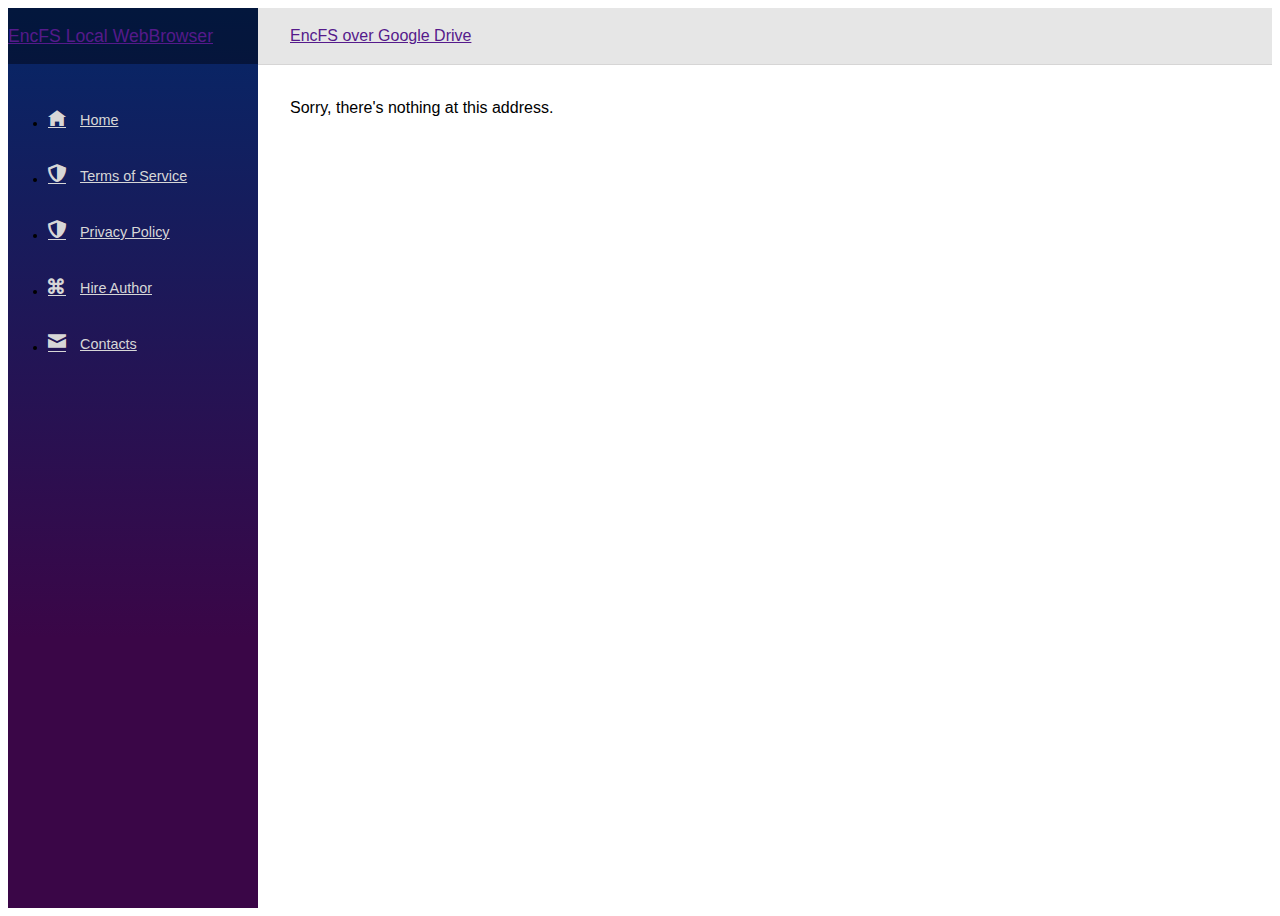
==== index.html @ 1e3e013f "Built a0e17d3daf2b2bb948ea10a1dbff3f793b807d38" ====
﻿<!DOCTYPE html>
<html>
<head>
    <meta charset="utf-8">
    <meta name="viewport" content="width=device-width">
    <title>Encrypted Google Drive</title>
    <base href="/">


    <script src="https://ajax.googleapis.com/ajax/libs/jquery/1.12.4/jquery.min.js"></script>

    <link href="https://stackpath.bootstrapcdn.com/bootstrap/4.2.1/css/bootstrap.min.css" rel="stylesheet" integrity="sha384-GJzZqFGwb1QTTN6wy59ffF1BuGJpLSa9DkKMp0DgiMDm4iYMj70gZWKYbI706tWS" crossorigin="anonymous">
    <script src="https://stackpath.bootstrapcdn.com/bootstrap/4.2.1/js/bootstrap.min.js" integrity="sha384-B0UglyR+jN6CkvvICOB2joaf5I4l3gm9GU6Hc1og6Ls7i6U/mkkaduKaBhlAXv9k" crossorigin="anonymous"></script>
    <script src="https://stackpath.bootstrapcdn.com/bootstrap/4.2.1/js/bootstrap.bundle.min.js" integrity="sha384-zDnhMsjVZfS3hiP7oCBRmfjkQC4fzxVxFhBx8Hkz2aZX8gEvA/jsP3eXRCvzTofP" crossorigin="anonymous"></script>

    <link rel="stylesheet" href="https://use.fontawesome.com/releases/v5.6.3/css/all.css" integrity="sha384-UHRtZLI+pbxtHCWp1t77Bi1L4ZtiqrqD80Kn4Z8NTSRyMA2Fd33n5dQ8lWUE00s/" crossorigin="anonymous">

    <link href="css/site.css" rel="stylesheet">
    <link rel="icon" type="image/png" href="icon.png" />

</head>
<body>
    <div id="app">
        <!-- spinner --->
        <div class="spinner-wrapper" role="status">
            <div class="spinner-border" >
                <span class="spinner-border"></span>
            </div>
        </div>
        <!-- /spinner --->

        <div class="sidebar">
            <!--!--><!--!-->
            <div class="top-row pl-4 navbar navbar-dark">
                <a class="navbar-brand" href="">EncFS Local WebBrowser</a>
            </div>

            <div>
                <ul class="nav flex-column">
                    <li class="nav-item px-3">
                        <!--!-->
                        <a class="nav-link active" href="" match="All">
                            <!--!-->
                            <span class="oi oi-home" aria-hidden="true"></span> Home
                        </a>
                    </li>



                    <li class="nav-item px-3">
                        <!--!-->
                        <a class="nav-link" href="terms.html" target="_blank">
                            <!--!-->
                            <span class="oi oi-shield" aria-hidden="true"></span> Terms of Service
                        </a>
                    </li>

                    <li class="nav-item px-3">
                        <!--!-->
                        <a class="nav-link" href="policy.html" target="_blank">
                            <!--!-->
                            <span class="oi oi-shield" aria-hidden="true"></span> Privacy Policy
                        </a>
                    </li>

                    <li class="nav-item px-3">
                        <!--!-->
                        <a class="nav-link" href="hire.html" target="_blank">
                            <!--!-->
                            <span class="oi oi-command" aria-hidden="true"></span> Hire Author
                        </a>
                    </li>

                    <li class="nav-item px-3">
                        <!--!-->
                        <a class="nav-link" href="mailto:lsvhome@gmail.com" target="_blank">
                            <!--!-->
                            <span class="oi oi-envelope-closed" aria-hidden="true"></span> Contacts
                        </a>
                    </li>



                </ul>
            </div>
        </div>

        <div class="main">
            <!--!-->
            <div class="top-row px-4">
                <a class="navbar-brand" href="">EncFS over Google Drive</a>
            </div>

            <div class="content px-4">
                <!--!--><!--!-->
                <h2>Dear Visitor,</h2>
                <!--!-->
                <p>Welcome to the application that helps you to hold YOUR data at YOUR Google Drive in encrypted state.</p>
                All encryption and decryption would be done on YOUR computer within YOUR browser.
                <br>
                No any byte shall be sent to third-party servers - data walks only between your browser and Google Drive servers.
                <br>
                And that data transfers are encrypted too!
                <br>
                All encryption/decrypion steps will be done within your browser.
                <br>
                Another advantages of this service are:
                <br>1. It uses well-known standard of storage encryption named <!--!--><a href="https://en.wikipedia.org/wiki/EncFS" target="_blank">EncFS</a>.
                It means you may encrypt/decrypt your data with third-party tools
                <br>2. You don't require to install any software to your computer.
                <br>
                <br>
                <!--!--><b>Let's start to improve your privacy!</b>
                <br>
                <br>
                First step. You should be authorized by Google for Drive access.

                <button class="btn btn-default" disabled>
                    <!--!--><span>Authorize</span>
                </button><!--!-->

                <br>
            </div>
        </div>
    </div>

    <script src="_framework/blazor.webassembly.js"></script>
    <script src="jsInterop.js"></script>
</body>
</html>
---- css/site.css ----
﻿@import url('open-iconic/font/css/open-iconic-bootstrap.min.css');

html, body {
    font-family: 'Helvetica Neue', Helvetica, Arial, sans-serif;
}

div#app {
    position: relative;
    display: flex;
    flex-direction: column;
}

.top-row {
    height: 3.5rem;
    display: flex;
    align-items: center;
}

.main {
    flex: 1;
}

    .main .top-row {
        background-color: #e6e6e6;
        border-bottom: 1px solid #d6d5d5;
    }

.sidebar {
    background-image: linear-gradient(180deg, rgb(5, 39, 103) 0%, #3a0647 70%);
}

    .sidebar .top-row {
        background-color: rgba(0,0,0,0.4);
    }

    .sidebar .navbar-brand {
        font-size: 1.1rem;
    }

    .sidebar .oi {
        width: 2rem;
        font-size: 1.1rem;
        vertical-align: text-top;
        top: -2px;
    }

.nav-item {
    font-size: 0.9rem;
    padding-bottom: 0.5rem;
}

    .nav-item:first-of-type {
        padding-top: 1rem;
    }

    .nav-item:last-of-type {
        padding-bottom: 1rem;
    }

    .nav-item a {
        color: #d7d7d7;
        border-radius: 4px;
        height: 3rem;
        display: flex;
        align-items: center;
        line-height: 3rem;
    }

        .nav-item a.active {
            background-color: rgba(255,255,255,0.25);
            color: white;
        }

        .nav-item a:hover {
            background-color: rgba(255,255,255,0.1);
            color: white;
        }

.content {
    padding-top: 1.1rem;
}

.navbar-toggler {
    background-color: rgba(255, 255, 255, 0.1);
}

.spinner-wrapper {
    position: absolute;
    left: 50%;
    top: 50%;
}

.spinner-border span {
    animation-name: spinner-border-span;
    width: 100%;
    height: 100%;
    margin-left: 0px;
    border-style: none;
    margin-top: 0px;
    font-size: 11px;
    padding-left: 2px;
    padding-top: 4px;
}

@keyframes spinner-border-span {
  to { transform: rotate(-360deg); }
}


@media (max-width: 767.98px) {
    .main .top-row {
        display: none;
    }
}

@media (min-width: 768px) {
    div#app {
        flex-direction: row;
    }

    .sidebar {
        width: 250px;
        height: 100vh;
        position: sticky;
        top: 0;
    }

    .main .top-row {
        position: sticky;
        top: 0;
    }

    .main > div {
        padding-left: 2rem !important;
        padding-right: 1.5rem !important;
    }

    .navbar-toggler {
        display: none;
    }

    .sidebar .collapse {
        /* Never collapse the sidebar for wide screens */
        display: block;
    }
}

/* ================================================================= */
/* bootstrap lost*/
.btn-default {
    color: #333;
    background-color: #fff;
    border-color: #ccc;
}

.btn-danger {
    color: #fff;
    background-color: #dc3545;
    border-color: #dc3545;
}

.center-div {
    margin: 200px auto;
}
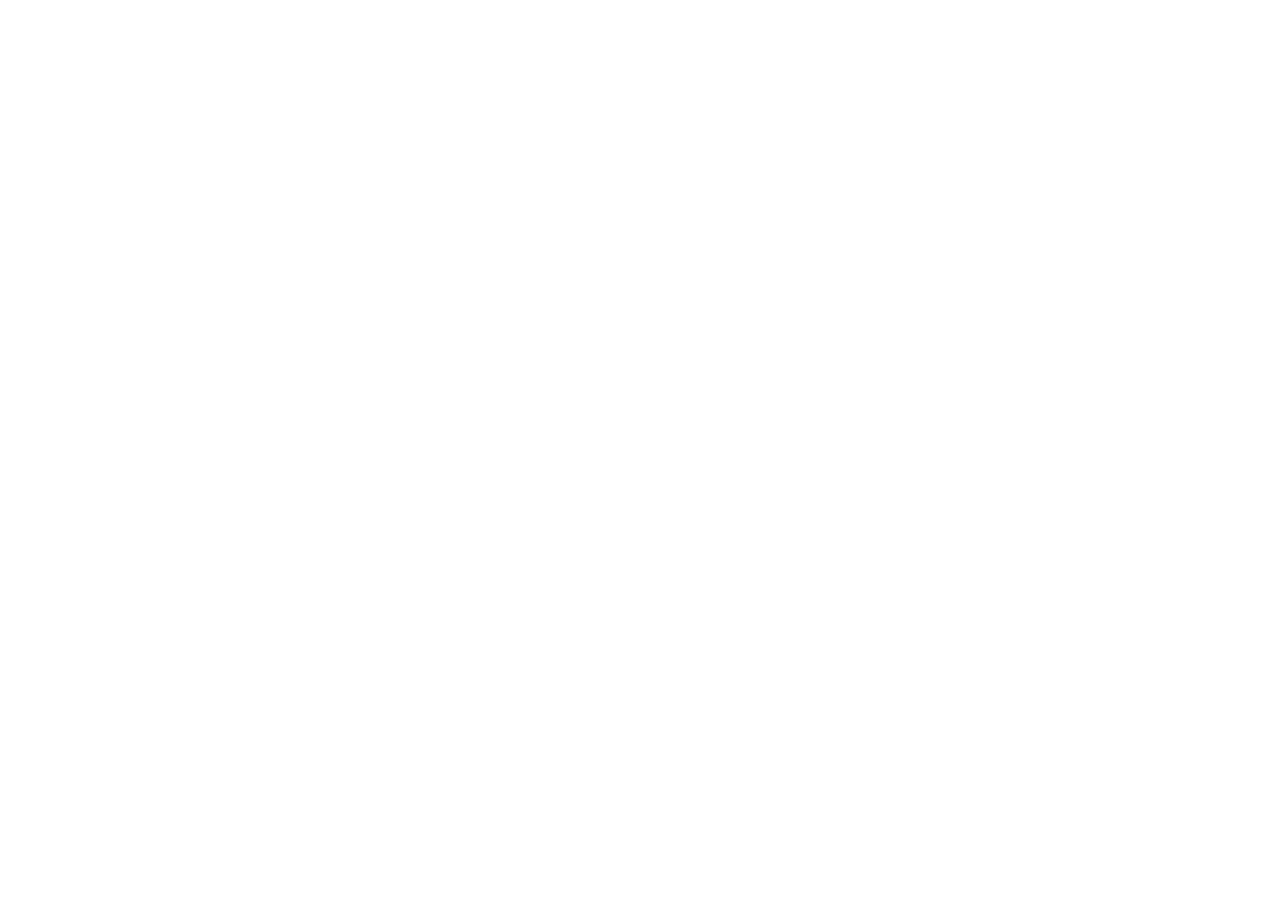
==== commit 1dbb6ade: "Built b0a2e202a230e68452ee29dad6367505ac48f91a" ====
--- a/index.html
+++ b/index.html
@@ -4,7 +4,7 @@
     <meta charset="utf-8">
     <meta name="viewport" content="width=device-width">
     <title>Encrypted Google Drive</title>
-    <base href="/">
+    <base href="/" />
 
 
     <script src="https://ajax.googleapis.com/ajax/libs/jquery/1.12.4/jquery.min.js"></script>
@@ -16,115 +16,26 @@
     <link rel="stylesheet" href="https://use.fontawesome.com/releases/v5.6.3/css/all.css" integrity="sha384-UHRtZLI+pbxtHCWp1t77Bi1L4ZtiqrqD80Kn4Z8NTSRyMA2Fd33n5dQ8lWUE00s/" crossorigin="anonymous">
 
     <link href="css/site.css" rel="stylesheet">
-    <link rel="icon" type="image/png" href="icon.png" />
+    <link href="css/app.css" rel="stylesheet">
+    <link href="EncFSLocalWebBrowser5.Client.styles.css" rel="stylesheet" />
+    <link rel="icon" type="image/png" href="icon-24.png" />
+    <link href="manifest.json" rel="manifest" />
+    <link rel="apple-touch-icon" sizes="512x512" href="icon-512.png" />
 
 </head>
 <body>
     <div id="app">
         <!-- spinner --->
         <div class="spinner-wrapper" role="status">
-            <div class="spinner-border" >
+            <div class="spinner-border">
                 <span class="spinner-border"></span>
             </div>
         </div>
         <!-- /spinner --->
-
-        <div class="sidebar">
-            <!--!--><!--!-->
-            <div class="top-row pl-4 navbar navbar-dark">
-                <a class="navbar-brand" href="">EncFS Local WebBrowser</a>
-            </div>
-
-            <div>
-                <ul class="nav flex-column">
-                    <li class="nav-item px-3">
-                        <!--!-->
-                        <a class="nav-link active" href="" match="All">
-                            <!--!-->
-                            <span class="oi oi-home" aria-hidden="true"></span> Home
-                        </a>
-                    </li>
-
-
-
-                    <li class="nav-item px-3">
-                        <!--!-->
-                        <a class="nav-link" href="terms.html" target="_blank">
-                            <!--!-->
-                            <span class="oi oi-shield" aria-hidden="true"></span> Terms of Service
-                        </a>
-                    </li>
-
-                    <li class="nav-item px-3">
-                        <!--!-->
-                        <a class="nav-link" href="policy.html" target="_blank">
-                            <!--!-->
-                            <span class="oi oi-shield" aria-hidden="true"></span> Privacy Policy
-                        </a>
-                    </li>
-
-                    <li class="nav-item px-3">
-                        <!--!-->
-                        <a class="nav-link" href="hire.html" target="_blank">
-                            <!--!-->
-                            <span class="oi oi-command" aria-hidden="true"></span> Hire Author
-                        </a>
-                    </li>
-
-                    <li class="nav-item px-3">
-                        <!--!-->
-                        <a class="nav-link" href="mailto:lsvhome@gmail.com" target="_blank">
-                            <!--!-->
-                            <span class="oi oi-envelope-closed" aria-hidden="true"></span> Contacts
-                        </a>
-                    </li>
-
-
-
-                </ul>
-            </div>
-        </div>
-
-        <div class="main">
-            <!--!-->
-            <div class="top-row px-4">
-                <a class="navbar-brand" href="">EncFS over Google Drive</a>
-            </div>
-
-            <div class="content px-4">
-                <!--!--><!--!-->
-                <h2>Dear Visitor,</h2>
-                <!--!-->
-                <p>Welcome to the application that helps you to hold YOUR data at YOUR Google Drive in encrypted state.</p>
-                All encryption and decryption would be done on YOUR computer within YOUR browser.
-                <br>
-                No any byte shall be sent to third-party servers - data walks only between your browser and Google Drive servers.
-                <br>
-                And that data transfers are encrypted too!
-                <br>
-                All encryption/decrypion steps will be done within your browser.
-                <br>
-                Another advantages of this service are:
-                <br>1. It uses well-known standard of storage encryption named <!--!--><a href="https://en.wikipedia.org/wiki/EncFS" target="_blank">EncFS</a>.
-                It means you may encrypt/decrypt your data with third-party tools
-                <br>2. You don't require to install any software to your computer.
-                <br>
-                <br>
-                <!--!--><b>Let's start to improve your privacy!</b>
-                <br>
-                <br>
-                First step. You should be authorized by Google for Drive access.
-
-                <button class="btn btn-default" disabled>
-                    <!--!--><span>Authorize</span>
-                </button><!--!-->
-
-                <br>
-            </div>
-        </div>
     </div>
 
     <script src="_framework/blazor.webassembly.js"></script>
+    <script>navigator.serviceWorker.register('service-worker.js');</script>
     <script src="jsInterop.js"></script>
 </body>
 </html>
--- a/css/site.css
+++ b/css/site.css
@@ -8,6 +8,7 @@
     position: relative;
     display: flex;
     flex-direction: column;
+    min-width: 400px;
 }
 
 .top-row {
@@ -85,9 +86,13 @@
 }
 
 .spinner-wrapper {
-    position: absolute;
+    position: fixed;
     left: 50%;
     top: 50%;
+    margin-top: -16px;
+    margin-left: -16px;
+    width: 32px;
+    height: 32px;
 }
 
 .spinner-border span {
@@ -106,43 +111,43 @@
   to { transform: rotate(-360deg); }
 }
 
+.main .top-row {
+    display: none;
+}
+@media (max-width: 767.98px) {
 
-@media (max-width: 767.98px) {
-    .main .top-row {
-        display: none;
-    }
 }
 
 @media (min-width: 768px) {
-    div#app {
+    /*div#app {
         flex-direction: row;
-    }
+    }*/
 
-    .sidebar {
+  /*  .sidebar {
         width: 250px;
         height: 100vh;
         position: sticky;
         top: 0;
-    }
+    }*/
 
-    .main .top-row {
+    /*.main .top-row {
         position: sticky;
         top: 0;
-    }
+    }*/
 
-    .main > div {
+   /* .main > div {
         padding-left: 2rem !important;
         padding-right: 1.5rem !important;
-    }
+    }*/
 
-    .navbar-toggler {
+ /*   .navbar-toggler {
         display: none;
-    }
+    }*/
 
-    .sidebar .collapse {
+    /*.sidebar .collapse {*/
         /* Never collapse the sidebar for wide screens */
-        display: block;
-    }
+        /*display: block;
+    }*/
 }
 
 /* ================================================================= */
--- a/css/app.css
+++ b/css/app.css
@@ -0,0 +1,50 @@
+@import url('open-iconic/font/css/open-iconic-bootstrap.min.css');
+
+html, body {
+    font-family: 'Helvetica Neue', Helvetica, Arial, sans-serif;
+}
+
+a, .btn-link {
+    color: #0366d6;
+}
+
+.btn-primary {
+    color: #fff;
+    background-color: #1b6ec2;
+    border-color: #1861ac;
+}
+
+.content {
+    padding-top: 1.1rem;
+}
+
+.valid.modified:not([type=checkbox]) {
+    outline: 1px solid #26b050;
+}
+
+.invalid {
+    outline: 1px solid red;
+}
+
+.validation-message {
+    color: red;
+}
+
+#blazor-error-ui {
+    background: lightyellow;
+    bottom: 0;
+    box-shadow: 0 -1px 2px rgba(0, 0, 0, 0.2);
+    display: none;
+    left: 0;
+    padding: 0.6rem 1.25rem 0.7rem 1.25rem;
+    position: fixed;
+    width: 100%;
+    z-index: 1000;
+}
+
+    #blazor-error-ui .dismiss {
+        cursor: pointer;
+        position: absolute;
+        right: 0.75rem;
+        top: 0.5rem;
+    }
--- a/EncFSLocalWebBrowser5.Client.styles.css
+++ b/EncFSLocalWebBrowser5.Client.styles.css
@@ -0,0 +1,112 @@
+/* /Shared/MainLayout.razor.rz.scp.css */
+
+.page[b-q69i8o6p09] {
+    position: relative;
+    display: flex;
+    flex-direction: column;
+}
+
+.main[b-q69i8o6p09] {
+    flex: 1;
+}
+
+.sidebar[b-q69i8o6p09] {
+    background-image: linear-gradient(180deg, rgb(5, 39, 103) 0%, #3a0647 70%);
+}
+
+.top-row[b-q69i8o6p09] {
+    background-color: #f7f7f7;
+    border-bottom: 1px solid #d6d5d5;
+    justify-content: flex-end;
+    height: 3.5rem;
+    display: flex;
+    align-items: center;
+}
+
+    .top-row[b-q69i8o6p09]  a, .top-row .btn-link[b-q69i8o6p09] {
+        white-space: nowrap;
+        margin-left: 1.5rem;
+    }
+
+    .top-row a:first-child[b-q69i8o6p09] {
+        overflow: hidden;
+        text-overflow: ellipsis;
+    }
+
+
+    .top-row:not(.auth)[b-q69i8o6p09] {
+        display: none;
+    }
+
+    .top-row.auth[b-q69i8o6p09] {
+        justify-content: space-between;
+    }
+
+    .top-row a[b-q69i8o6p09], .top-row .btn-link[b-q69i8o6p09] {
+        margin-left: 0;
+    }
+
+
+/* /Shared/NavMenu.razor.rz.scp.css */
+.navbar-toggler[b-56t1c5uki0] {
+    background-color: rgba(255, 255, 255, 0.1);
+}
+
+.top-row[b-56t1c5uki0] {
+    height: 3.5rem;
+    background-color: rgba(0,0,0,0.4);
+}
+
+.navbar-brand[b-56t1c5uki0] {
+    font-size: 1.1rem;
+}
+
+.oi[b-56t1c5uki0] {
+    width: 2rem;
+    font-size: 1.1rem;
+    vertical-align: text-top;
+    top: -2px;
+}
+
+.nav-item[b-56t1c5uki0] {
+    font-size: 0.9rem;
+    padding-bottom: 0.5rem;
+}
+
+    .nav-item:first-of-type[b-56t1c5uki0] {
+        padding-top: 1rem;
+    }
+
+    .nav-item:last-of-type[b-56t1c5uki0] {
+        padding-bottom: 1rem;
+    }
+
+    .nav-item[b-56t1c5uki0]  a {
+        color: #d7d7d7;
+        border-radius: 4px;
+        height: 3rem;
+        display: flex;
+        align-items: center;
+        line-height: 3rem;
+    }
+
+.nav-item[b-56t1c5uki0]  a.active {
+    background-color: rgba(255,255,255,0.25);
+    color: white;
+}
+
+.nav-item[b-56t1c5uki0]  a:hover {
+    background-color: rgba(255,255,255,0.1);
+    color: white;
+}
+
+/*@media (min-width: 641px) {
+    .navbar-toggler {
+        display: none;
+    }
+
+    .collapse {*/
+        /* Never collapse the sidebar for wide screens */
+        /*display: block;
+    }
+}*/
